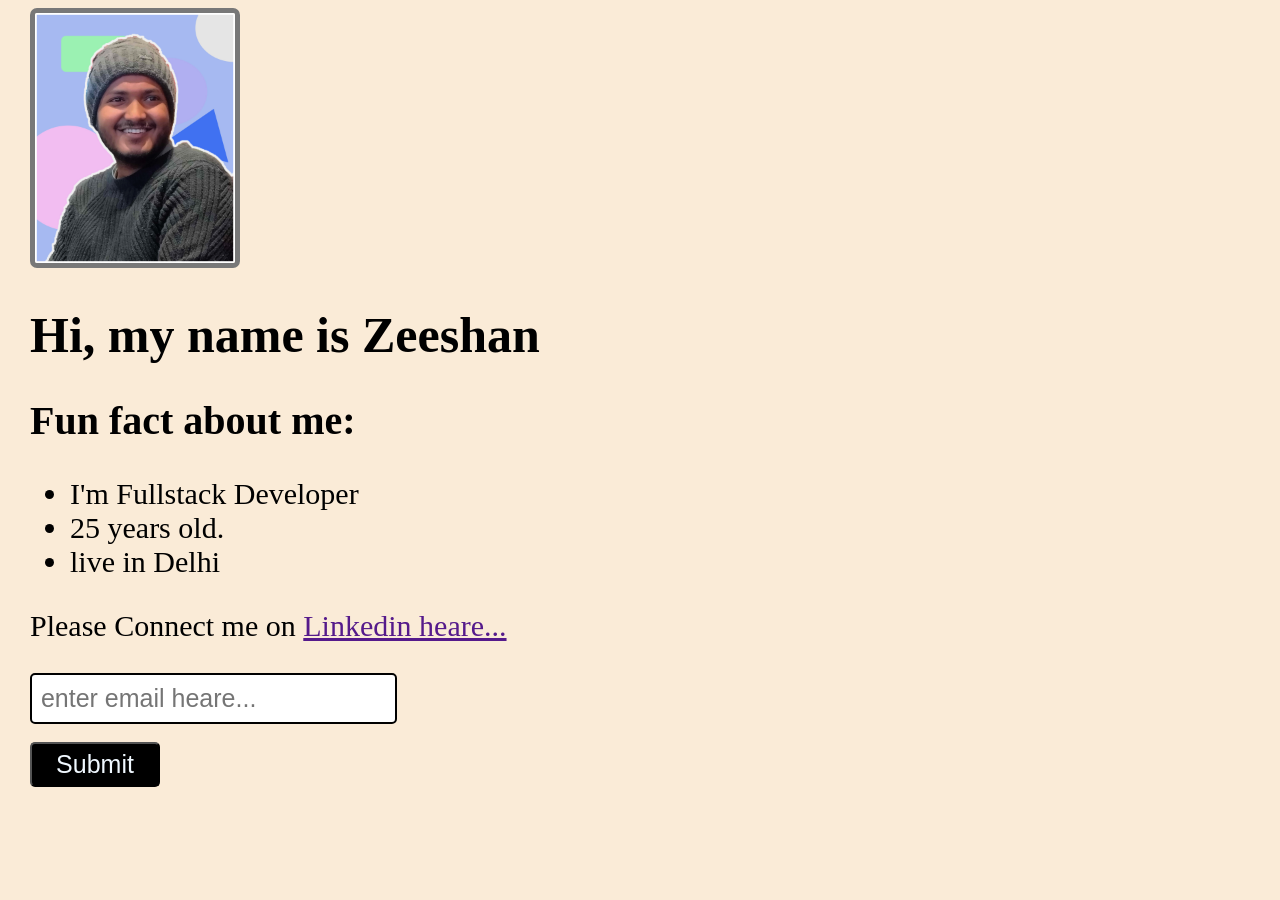
==== 1_profile_webpage/index.html @ 1c4edd32 "we make personal profile webpagwe usimg html and littel bit inline css" ====
<!DOCTYPE html>
<html lang="en">
<head>
    <meta charset="UTF-8">
    <meta name="viewport" content="width=device-width, initial-scale=1.0">
    <title>my_profile</title>

</head>
<body style="font-family: Consolas; background-color: antiquewhite; margin-left:30px ;">
    <img src="img1.jpg" alt="" width="200px" style="border: solid rgb(120, 120, 120) 5px; border-radius: 7px;">
    <h1 style="font-size: 50px;">Hi, my name is Zeeshan</h1>
    <h2 style="font-size: 40px;">Fun fact about me:</h2>
    <ul>
        <li style="font-size: 30px;">I'm Fullstack Developer</li>
        <li style="font-size: 30px;">25 years old.</li>
        <li style="font-size: 30px;">live in Delhi</li>
    </ul>
    <p style="font-size: 30px;">Please Connect me on <a href="">Linkedin heare...</a></p>
    <input type="text" placeholder=" enter email heare..." style="font-size: 25px; height: 45px; width: 359px; border: 2px solid; border-radius: 5px;"><br><br>
    <button style="font-size: 25px; background-color: black; color: aliceblue; width: 130px; height: 45px; border-radius: 5px;" >Submit</button>
</body>
</html>
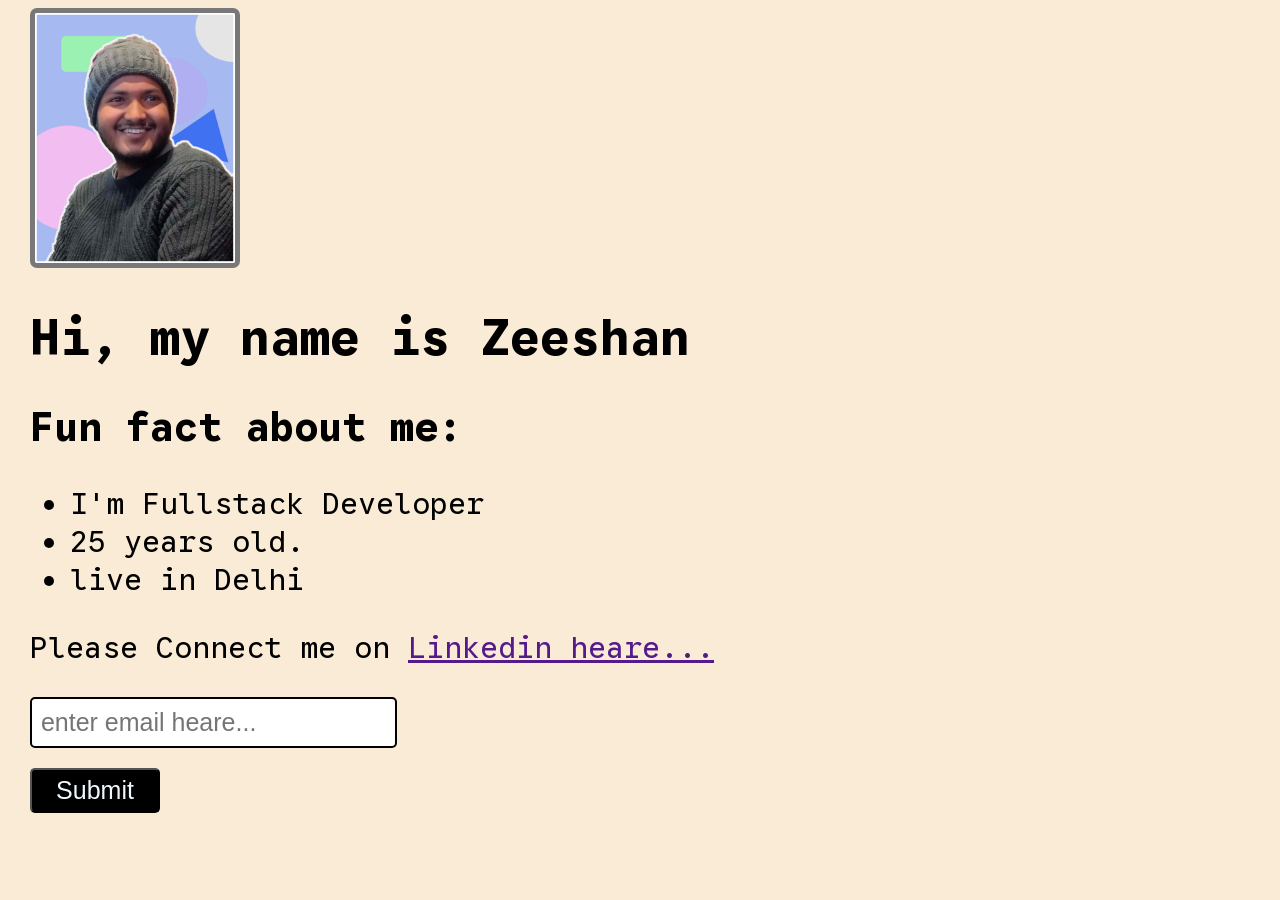
==== commit 8f68799b: "link font" ====
--- a/1_profile_webpage/index.html
+++ b/1_profile_webpage/index.html
@@ -5,8 +5,12 @@
     <meta name="viewport" content="width=device-width, initial-scale=1.0">
     <title>my_profile</title>
 
+    <style>
+@import url('https://fonts.googleapis.com/css2?family=Google+Sans+Code:ital,wght,MONO@0,300..800,1;1,300..800,1&display=swap');
+</style>
+
 </head>
-<body style="font-family: Consolas; background-color: antiquewhite; margin-left:30px ;">
+<body style="font-family: Google Sans Code, monospace; background-color: antiquewhite; margin-left:30px ;">
     <img src="img1.jpg" alt="" width="200px" style="border: solid rgb(120, 120, 120) 5px; border-radius: 7px;">
     <h1 style="font-size: 50px;">Hi, my name is Zeeshan</h1>
     <h2 style="font-size: 40px;">Fun fact about me:</h2>
